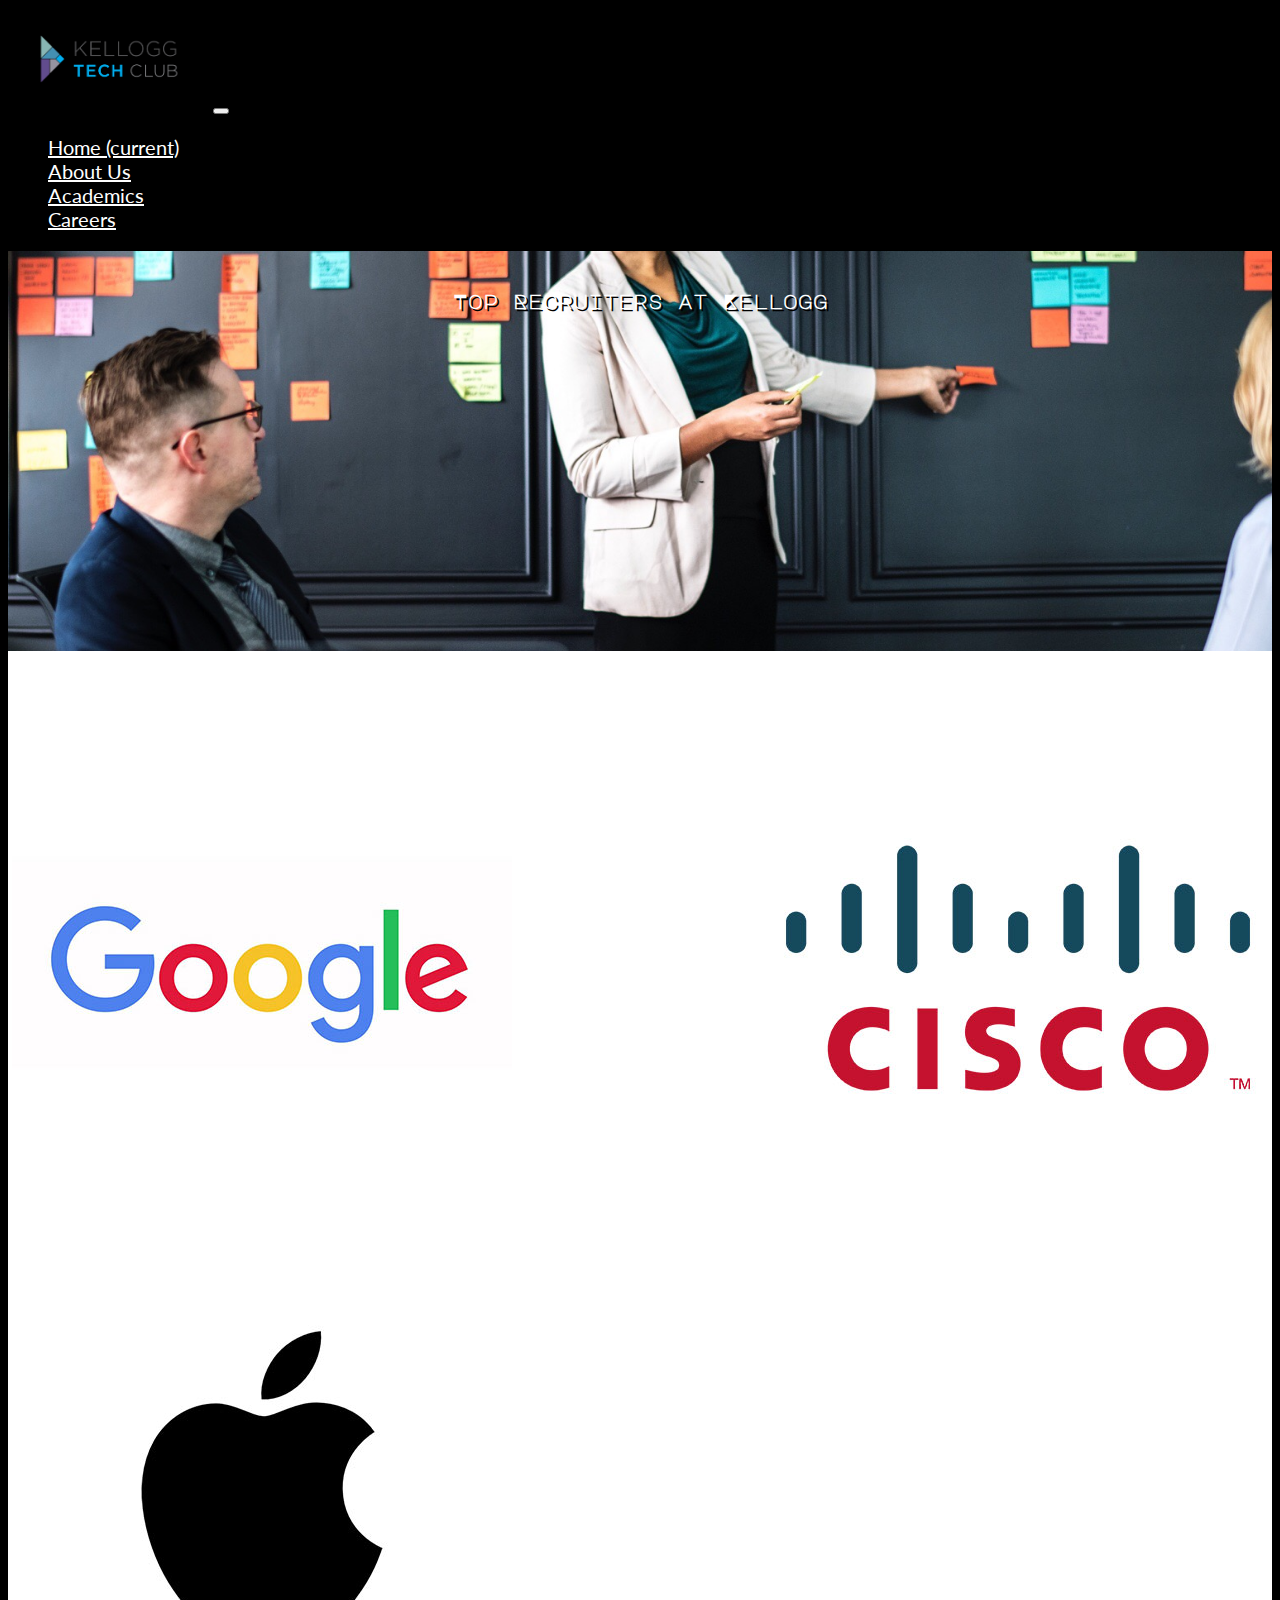
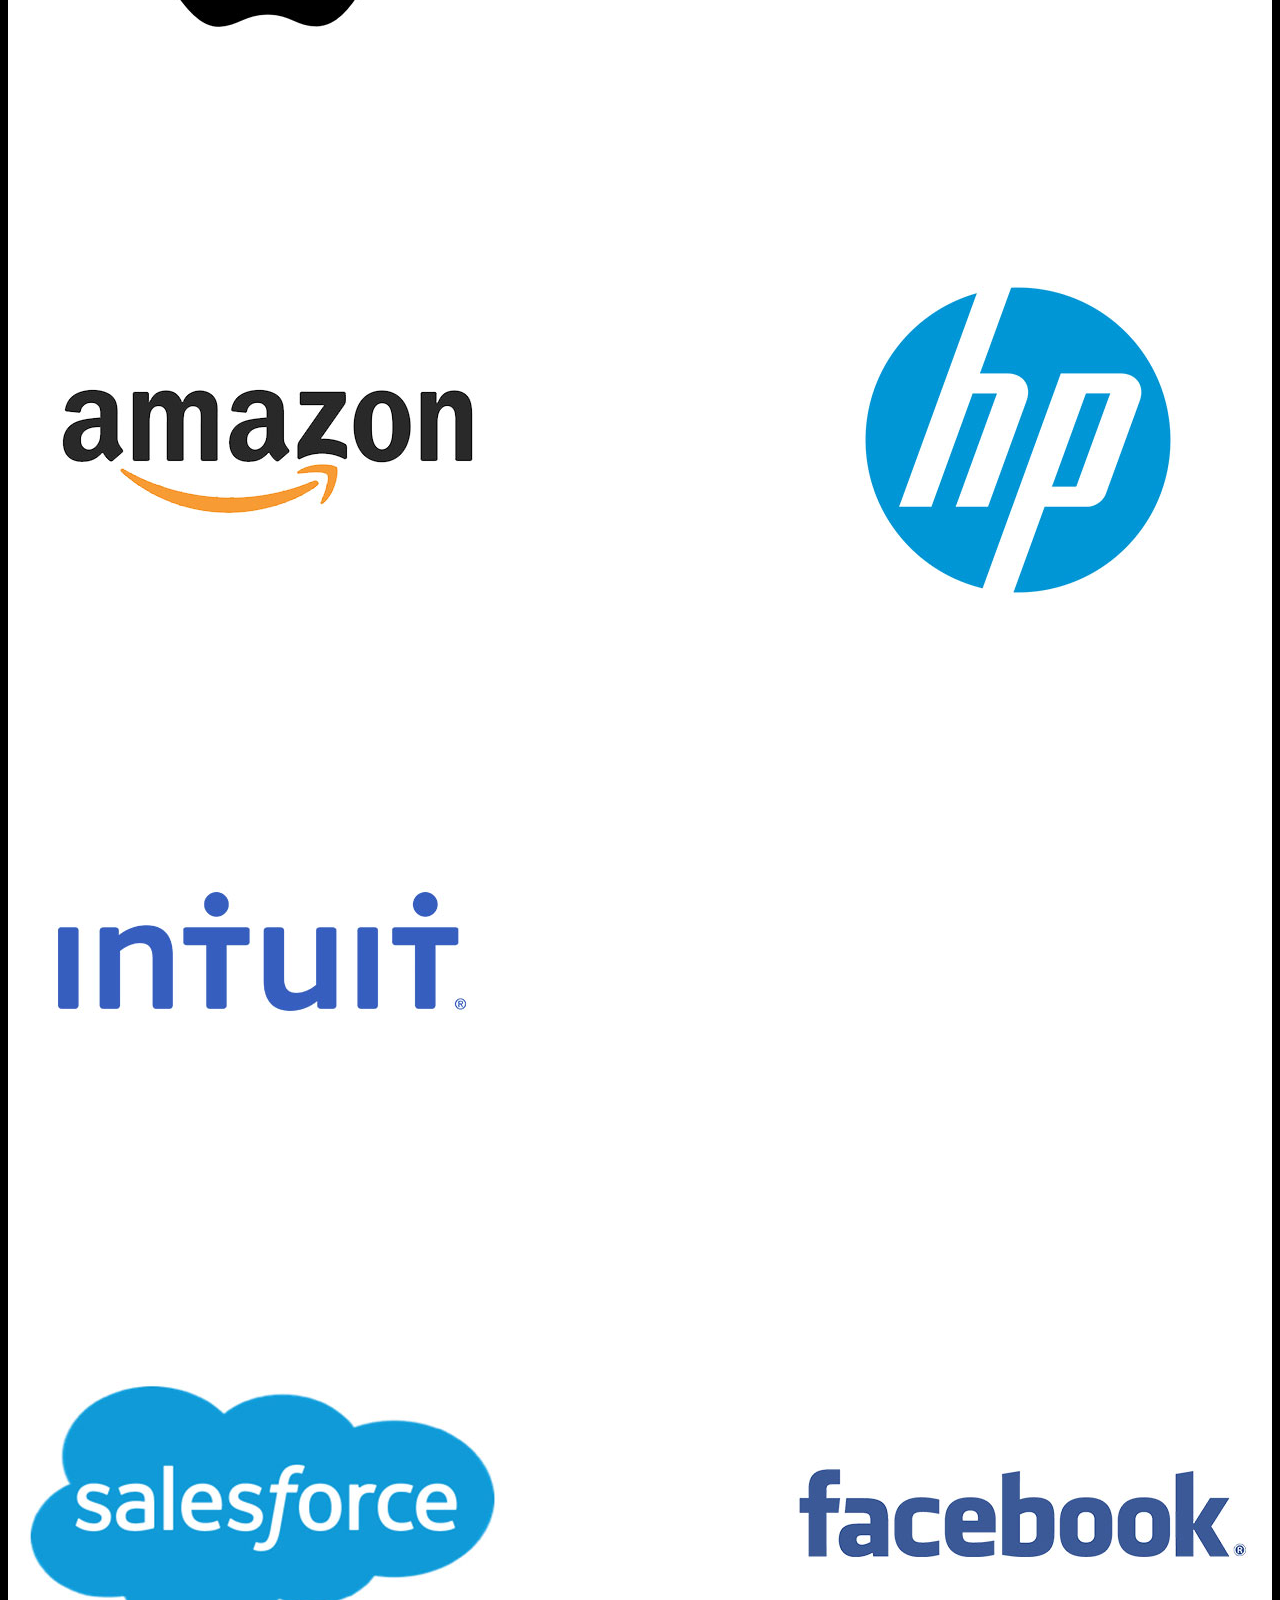
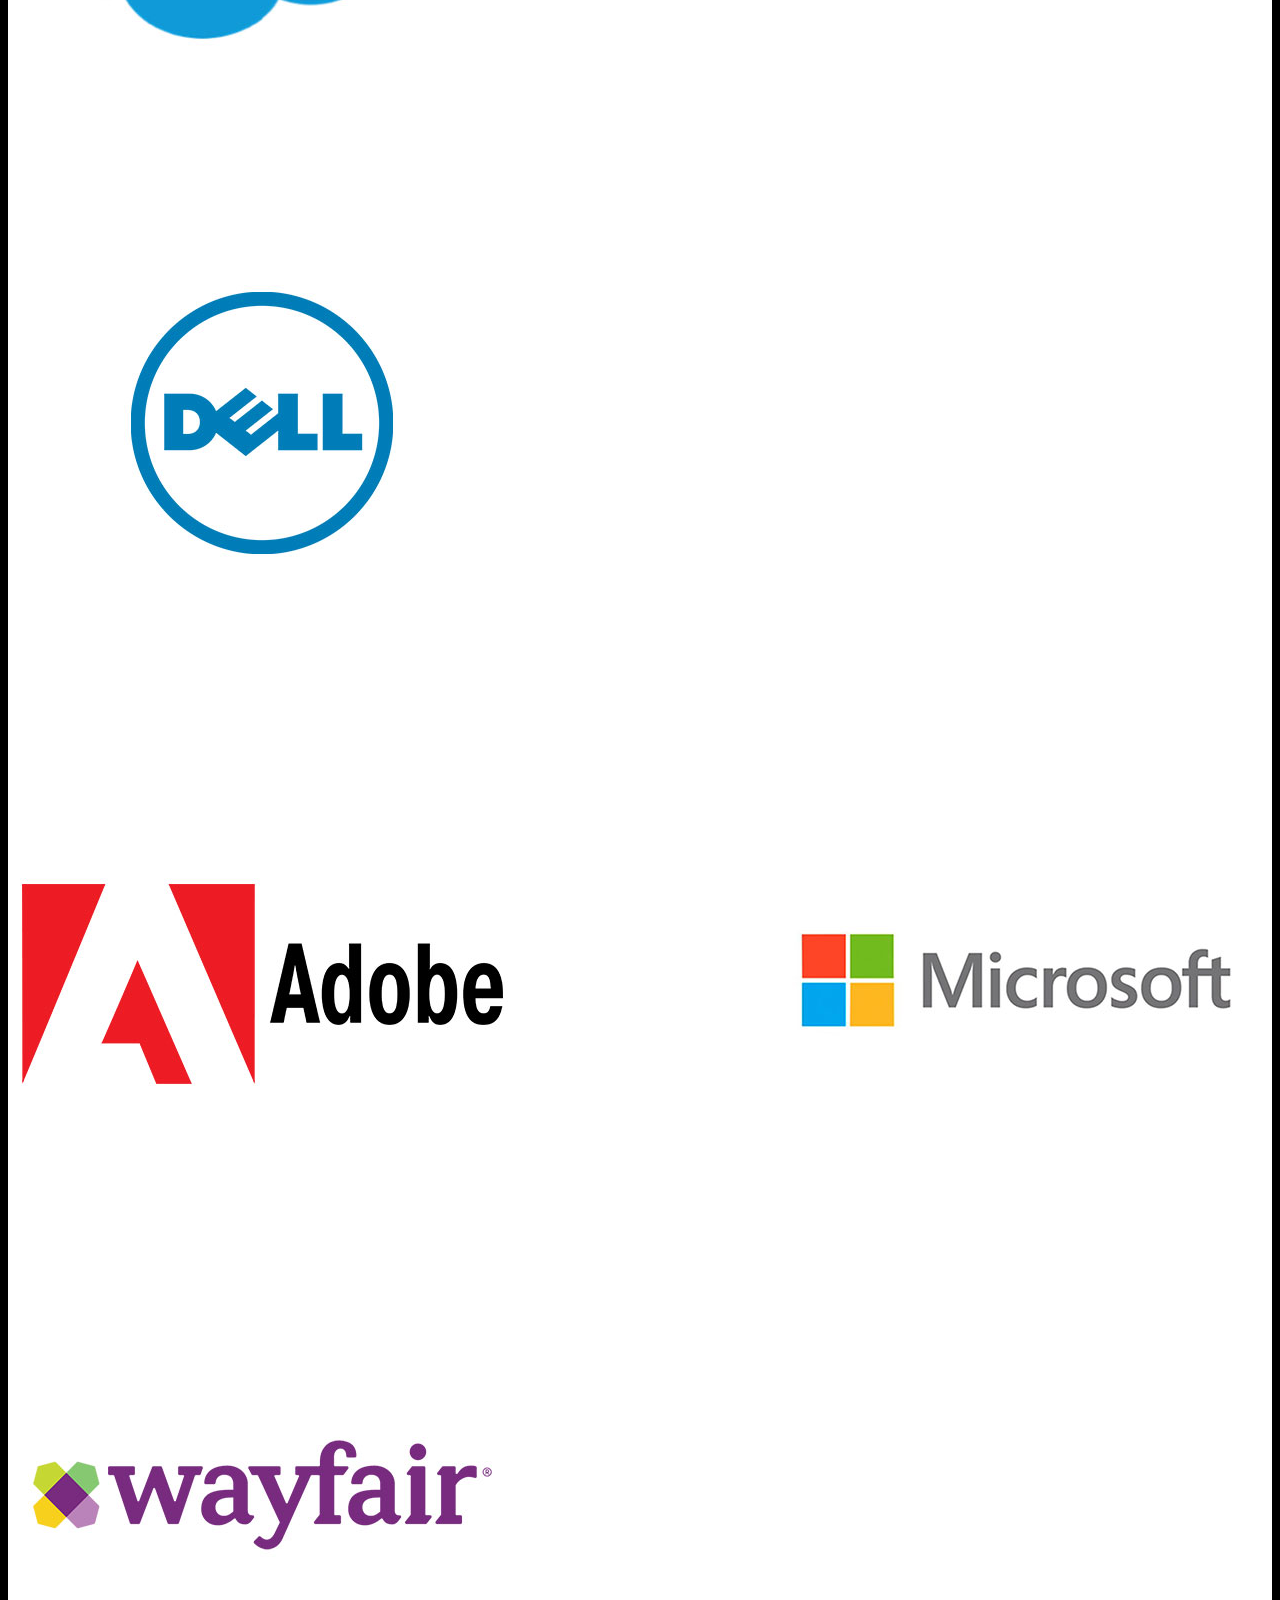
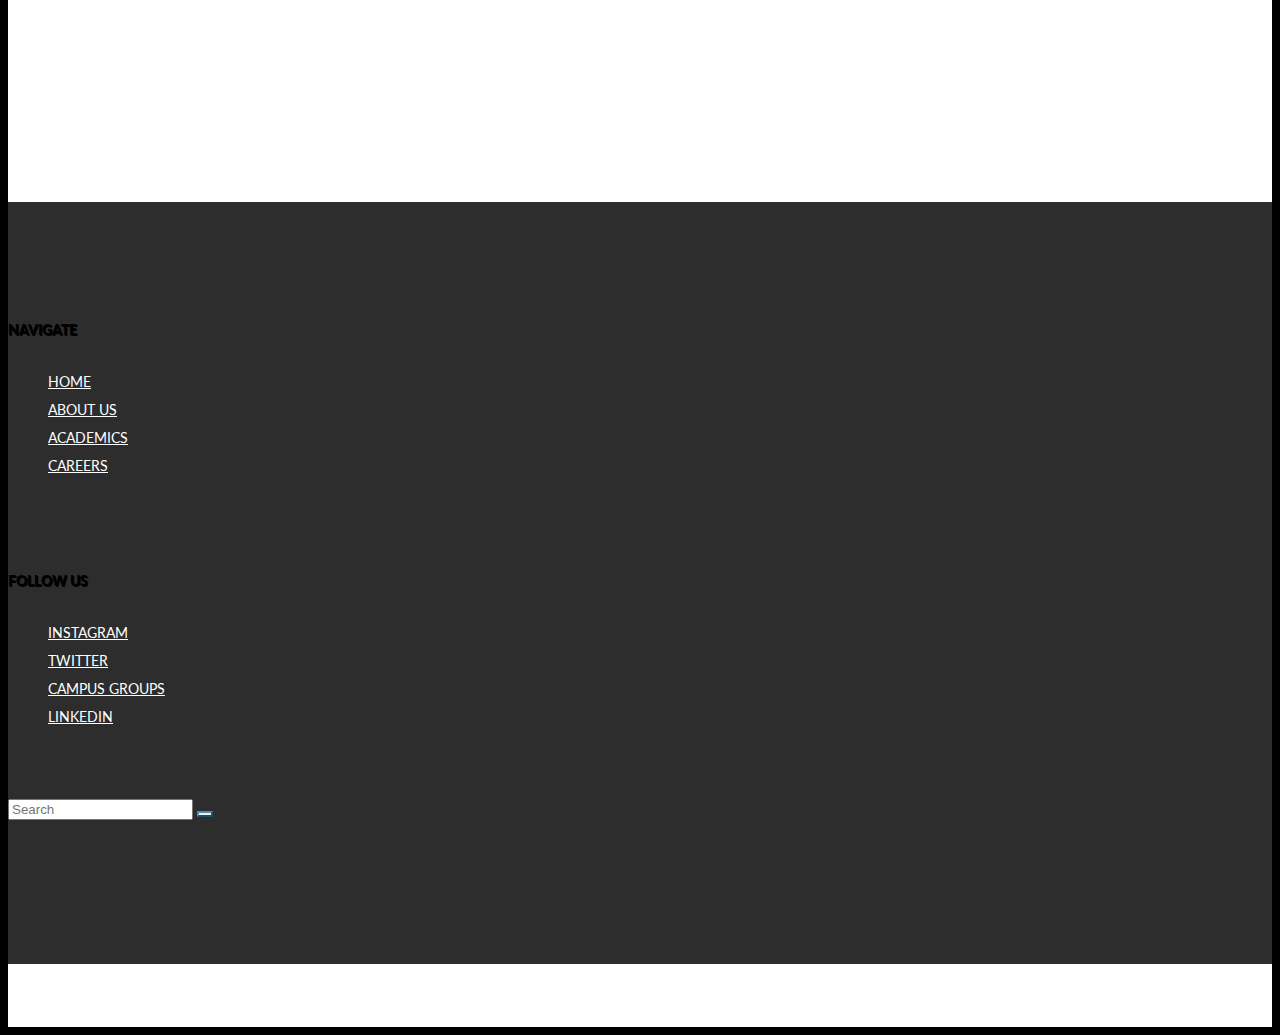
==== careers.html @ 0c90b771 "Updates" ====
<!doctype html>
<html lang="en">
  <head>
    <!-- Required meta tags -->
    <meta charset="utf-8">
    <meta name="viewport" content="width=device-width, initial-scale=1, shrink-to-fit=no">

    <!-- Bootstrap CSS -->
    <link rel="stylesheet" href="https://stackpath.bootstrapcdn.com/bootstrap/4.2.1/css/bootstrap.min.css" integrity="sha384-GJzZqFGwb1QTTN6wy59ffF1BuGJpLSa9DkKMp0DgiMDm4iYMj70gZWKYbI706tWS" crossorigin="anonymous">

    <!-- Google Fonts CSS -->
    <link href="https://fonts.googleapis.com/css?family=Lato:300|Major+Mono+Display|Source+Sans+Pro:300i" rel="stylesheet">

    <!-- Font Awesome CSS -->
    <link rel="stylesheet" href="https://use.fontawesome.com/releases/v5.7.0/css/all.css" integrity="sha384-lZN37f5QGtY3VHgisS14W3ExzMWZxybE1SJSEsQp9S+oqd12jhcu+A56Ebc1zFSJ" crossorigin="anonymous">
   
    <!-- My CSS -->
    <link href="style.css" rel="stylesheet">

    <title>Careers | Kellogg Tech Club</title>
  </head>
  <body>

<nav class="navbar navbar-expand-lg navbar-dark bg-dark">
    <a class="navbar-brand" href="#"><img src="KTech_logo-MAIN.png"></a>
        <button class="navbar-toggler" type="button" data-toggle="collapse" data-target="#navbarSupportedContent" aria-controls="navbarSupportedContent" aria-expanded="false" aria-label="Toggle navigation">
            <span class="navbar-toggler-icon"></span>
        </button>

    <div class="collapse navbar-collapse" id="navbarSupportedContent">
        <ul class="navbar-nav mr-auto">
        <li class="nav-item active">
            <a class="nav-link" href="index.html">Home <span class="sr-only">(current)</span></a>
        </li>
        <li class="nav-item">
            <a class="nav-link" href="aboutus.html">About Us</a>
        </li>
        <li class="nav-item">
            <a class="nav-link" href="academics.html">Academics</a>
        </li>
        <li class="nav-item">
            <a class="nav-link" href="careers.html">Careers</a>
        </li>
        </ul>
    </div>
</nav>

<div class="jumbotron jumbotron-fluid4">
    <div class="container">
        <h1 class="display-4"><br><br>Top Recruiters at Kellogg</h1>
    </div>
</div>

<div class="container-fluid container-light">

        <div class="row">
            <div class="col-sm-3">
                <img src="careers/thumb1.jpg" alt="Google" class="img-thumbnail">
                <img src="careers/thumb5.jpg" alt="Cisco" class="img-thumbnail">
                <img src="careers/thumb9.jpg" alt="Apple" class="img-thumbnail">
            </div>
            <div class="col-sm-3">
                <img src="careers/thumb2.jpg" alt="Amazon" class="img-thumbnail">
                <img src="careers/thumb6.jpg" alt="HP" class="img-thumbnail">
                <img src="careers/thumb10.jpg" alt="Intuit" class="img-thumbnail">
            </div>
            <div class="col-sm-3">
                <img src="careers/thumb3.jpg" alt="Salesforce" class="img-thumbnail">
                <img src="careers/thumb7.jpg" alt="Facebook" class="img-thumbnail">
                <img src="careers/thumb11.jpg" alt="Dell" class="img-thumbnail">
            </div>
            <div class="col-sm-3">
                <img src="careers/thumb4.jpg" alt="Adobe" class="img-thumbnail">
                <img src="careers/thumb8.jpg" alt="Microsoft" class="img-thumbnail">
                <img src="careers/thumb12.jpg" alt="Wayfair" class="img-thumbnail">
            </div>
        </div>
    </container-light>

<div class="container-fluid footer">
        <div class="row">
            <div class="col-sm-1"><br></div>
            <div class="col-sm-3">
                <h5><strong>NAVIGATE</strong></h5>
                <ul>
                    <li>
                        <a href="index.html">HOME</a>
                    </li>
                    <li>
                        <a href="aboutus.html">ABOUT US</a>
                    </li>
                    <li>
                        <a href="academics.html">ACADEMICS</a>
                    </li>
                    <li>
                        <a href="careers.html">CAREERS</a>
                    </li>
                    </ul></div>
            <div class="col-sm-3">
                <h5><strong>FOLLOW US</strong></h5>
                <ul>
                    <li>
                        <a href="https://www.instagram.com/kelloggtechclub/">INSTAGRAM</a>
                    </li>
                    <li>
                        <a href="https://twitter.com/kellogghtc?lang=en">TWITTER</a>
                    </li>
                    <li>
                        <a href="https://kellogg.campusgroups.com/ktech/home/">CAMPUS GROUPS</a>
                    </li>
                    <li>
                        <a href="https://www.linkedin.com/">LINKEDIN</a>
                    </li>
                    </ul></div>
            <div class="col-sm-3">
                    <form class="form-inline my-2 my-lg-0">
                            <input class="form-control mr-sm-2" type="search" placeholder="Search" aria-label="Search">
                            <button class="btn btn-outline-success my-2 my-sm-0" type="submit"><i class="fas fa-search"></i></button>
                            </form>
            </div>
            <div class="col-sm-1"><br></div>
        </div>
    </div>
    
    <!-- Optional JavaScript -->
    <!-- jQuery first, then Popper.js, then Bootstrap JS -->
    <script src="https://code.jquery.com/jquery-3.3.1.slim.min.js" integrity="sha384-q8i/X+965DzO0rT7abK41JStQIAqVgRVzpbzo5smXKp4YfRvH+8abtTE1Pi6jizo" crossorigin="anonymous"></script>
    <script src="https://cdnjs.cloudflare.com/ajax/libs/popper.js/1.14.6/umd/popper.min.js" integrity="sha384-wHAiFfRlMFy6i5SRaxvfOCifBUQy1xHdJ/yoi7FRNXMRBu5WHdZYu1hA6ZOblgut" crossorigin="anonymous"></script>
    <script src="https://stackpath.bootstrapcdn.com/bootstrap/4.2.1/js/bootstrap.min.js" integrity="sha384-B0UglyR+jN6CkvvICOB2joaf5I4l3gm9GU6Hc1og6Ls7i6U/mkkaduKaBhlAXv9k" crossorigin="anonymous"></script>
    </body>
    </html>
---- style.css ----
body {
    font-family: 'Lato', sans-serif;
    font-size: 18px;
    background-color: black;
    color: white;
    text-align: justify;
}

.bg-dark {
    background-color: black!important;
    color: white;
    font-size: 20px;
}


h1 {
    font-family: 'Major Mono Display', monospace;
    font-size: 20px;
    text-shadow: 2px 2px black;
}

.nav-link {
    color: white;
}

.btn-outline-success {
    color: #4591b1;
    border-color: #4591b1;
}

.btn-outline-success:hover {
    color: #fff;
    background-color: #4591b1;
    border-color: #4591b1;
}

.navbar-brand img {
    width: 200px;
}

.display-4 {
    font-family: 'Major Mono Display', monospace;
}

.jumbotron-fluid {
    background-image: url(jumbo1.jpg);
    height: 800px;
    background-repeat: no-repeat;
    background-attachment: fixed;
    background-position: top;
    background-size: cover;
    text-align: center;
    text-shadow: 2px 2px black;
    border-radius: 0rem;
    margin-bottom: 0rem;
}

.jumbotron-fluid2 {
    background-image: url(jumbo2.jpg);
    height: 800px;
    background-repeat: no-repeat;
    background-attachment: fixed;
    background-position: top;
    background-size: cover;
    text-align: center;
    text-shadow: 2px 2px black;
    border-radius: 0rem;
    margin-bottom: 0rem;
}

.col-sm-2 {
    text-align: center;
    font-size: 24px;
}

.container-fluid {
    padding-top: 5%;
    padding-bottom: 5%;
}

.carousel-item {
    font-family: 'Source Sans Pro', sans-serif;
    text-align: center;
}

.carousel {
    background-color: #8ab7b4;
}

.col-sm-6 {
    text-align: center;
}

.display-5 {
    font-size: 3.5rem;
    font-weight: 300;
    line-height: 1.2;
    text-shadow: 2px 2px #614b93;
}

.jumbotron-fluid3 {
    background-image: url(jumbo3.JPG);
    height: 400px;
    background-repeat: no-repeat;
    background-attachment: fixed;
    background-position: top;
    background-size: cover;
    text-align: center;
    text-shadow: 2px 2px black;
    border-radius: 0rem;
    margin-bottom: 0rem;
}

.carousel-caption {
    position: absolute;
    top: 30%;
    right: 15%;
    bottom: 20px;
    left: 15%;
    z-index: 10;
    padding-top: 20px;
    padding-bottom: 20px;
    color: #fff;
    text-align: center;
    text-shadow: 1px 2px black;
}

.footer {
    font-size: 14px;
    text-align: left;
    background-color: #2d2d2d;
    line-height: 2;
}

.footer a {
    color: white;
}

ul {
    display: block;
    list-style-type: none;
    margin-block-start: 1em;
    margin-block-end: 1em;
    margin-inline-start: 0px;
    margin-inline-end: 0px;
    padding-inline-start: 40px;
}

h5 {
    font-family: 'Lato', sans-serif;
    text-shadow: 1px 1px black;
    font-size: 14px
}

.jumbotron-fluid4 {
    background-image: url(jumbo4.JPG);
    height: 400px;
    background-repeat: no-repeat;
    background-attachment: fixed;
    background-position: top;
    background-size: cover;
    text-align: center;
    text-shadow: 2px 2px black;
    border-radius: 0rem;
    margin-bottom: 0rem;
}

.container-light {
    background-color: white;
    color: black;
    font-size: 14px;
}

.col-sm-3 {
    padding-bottom: 50px;
}

.img-thumbnail {
    padding: .25rem;
    background-color: white;
    border: 0px solid white;
    border-radius: 0rem;
}

.jumbotron-fluid5 {
    background-image: url(jumbo5.JPG);
    height: 400px;
    background-repeat: no-repeat;
    background-attachment: fixed;
    background-position: center;
    background-size: cover;
    text-align: center;
    text-shadow: 2px 2px black;
    border-radius: 0rem;
    margin-bottom: 0rem;
}

.col-sm-8 a {
    color: #614b93;
    font-weight: bold;
}

.btn-outline-light:hover {
    color: #212529;
    background-color: #f8f9fa;
    text-shadow: 0px 0px #f8f9fa;
    border-color: #f8f9fa;
}

.container-light h3 {
    font-family: 'Major Mono Display', monospace;
    font-weight: bold;
    color: #614b93;
    border-bottom: 1px solid #614b93;
    margin: 10px 0;
    padding-bottom: 8px;
    font-size: 26px;
}

h4 {
    font-weight: bold;
    font-size: 20px;
    border-bottom: 1px solid #212529;
    margin: 10px 0;
}
}
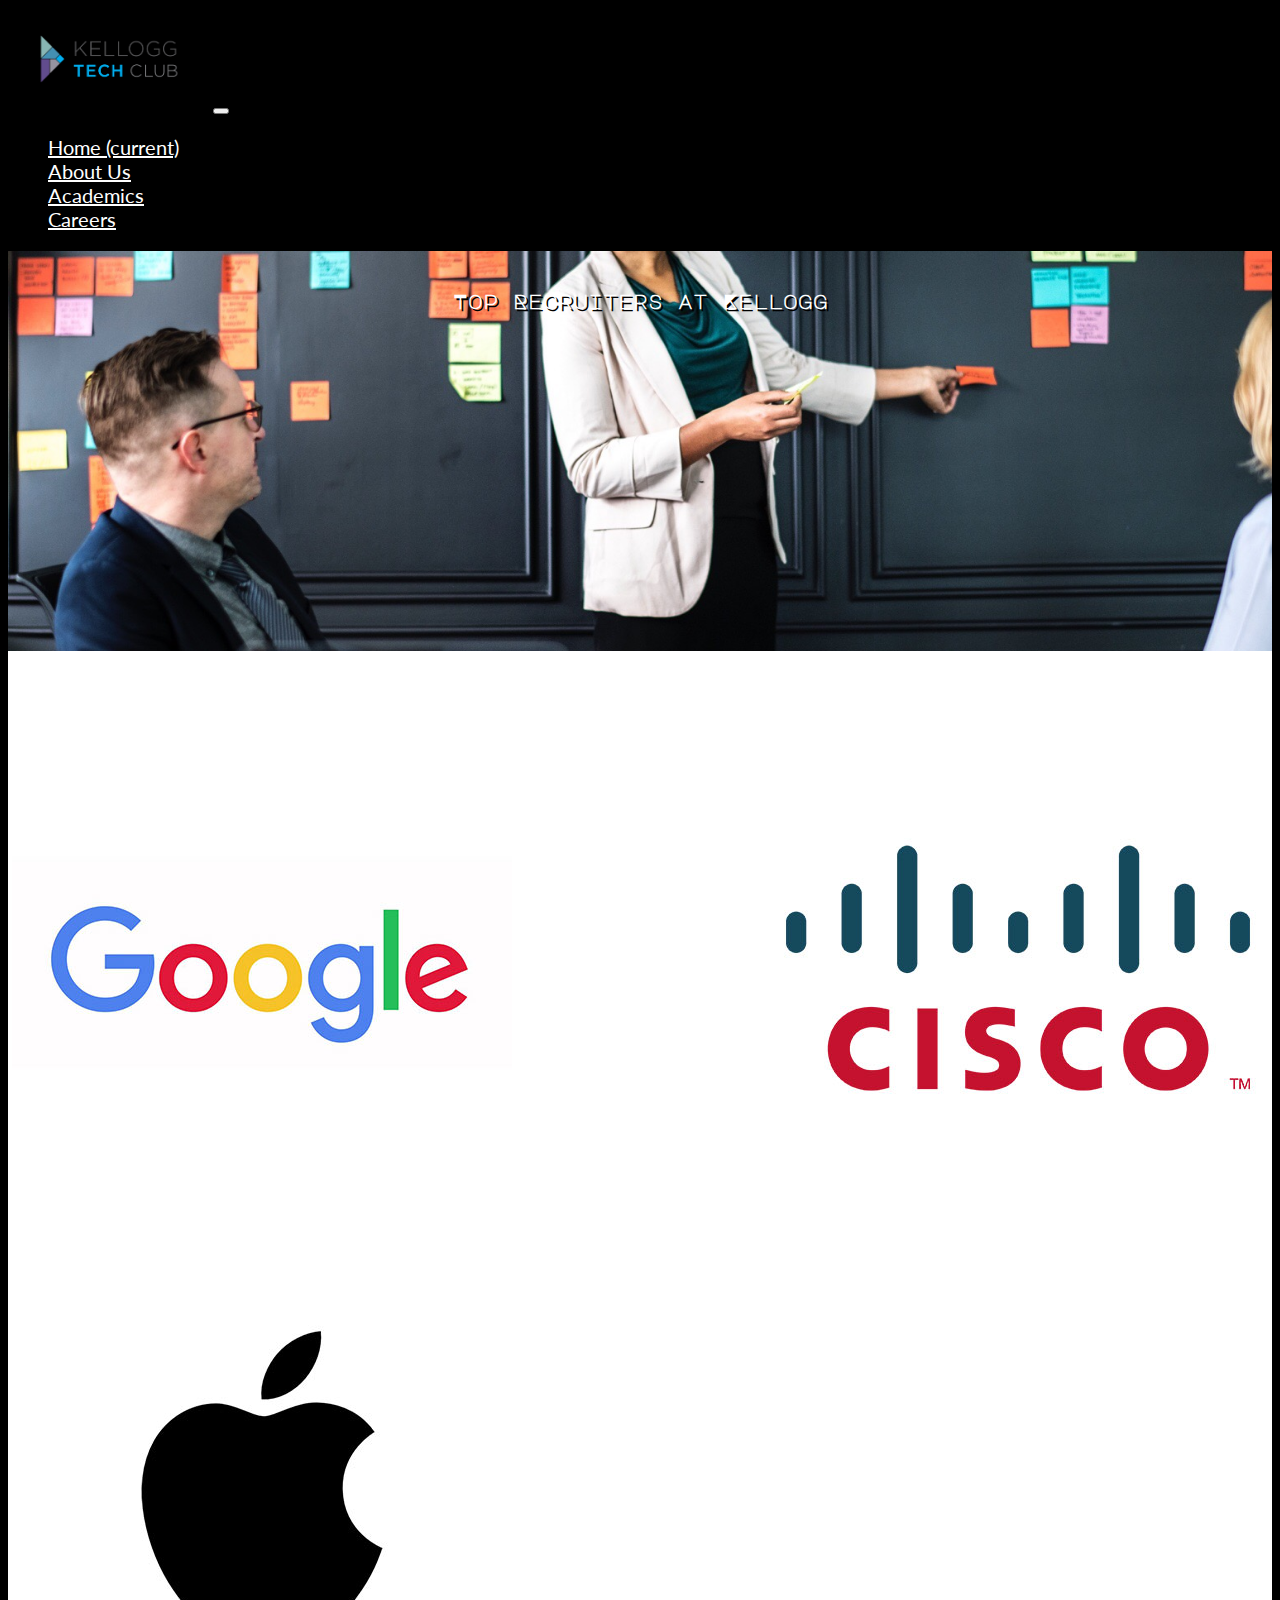
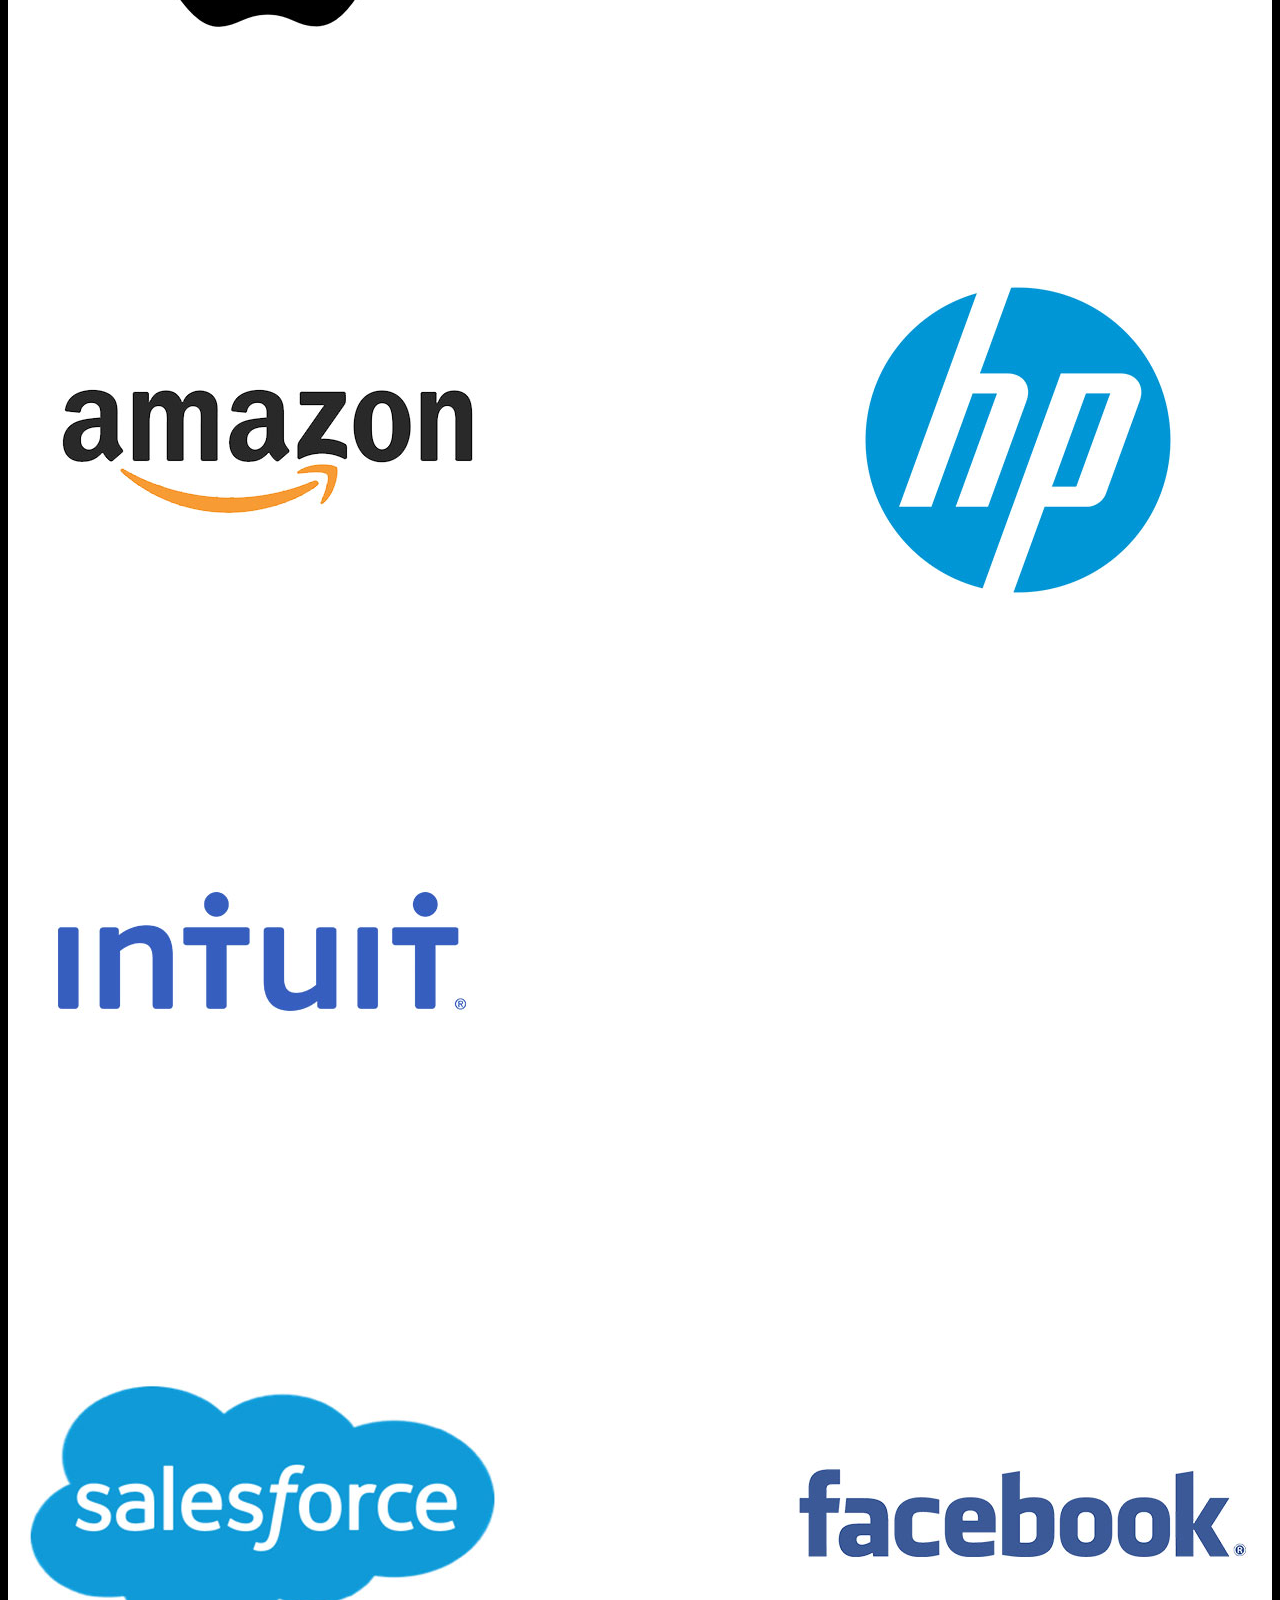
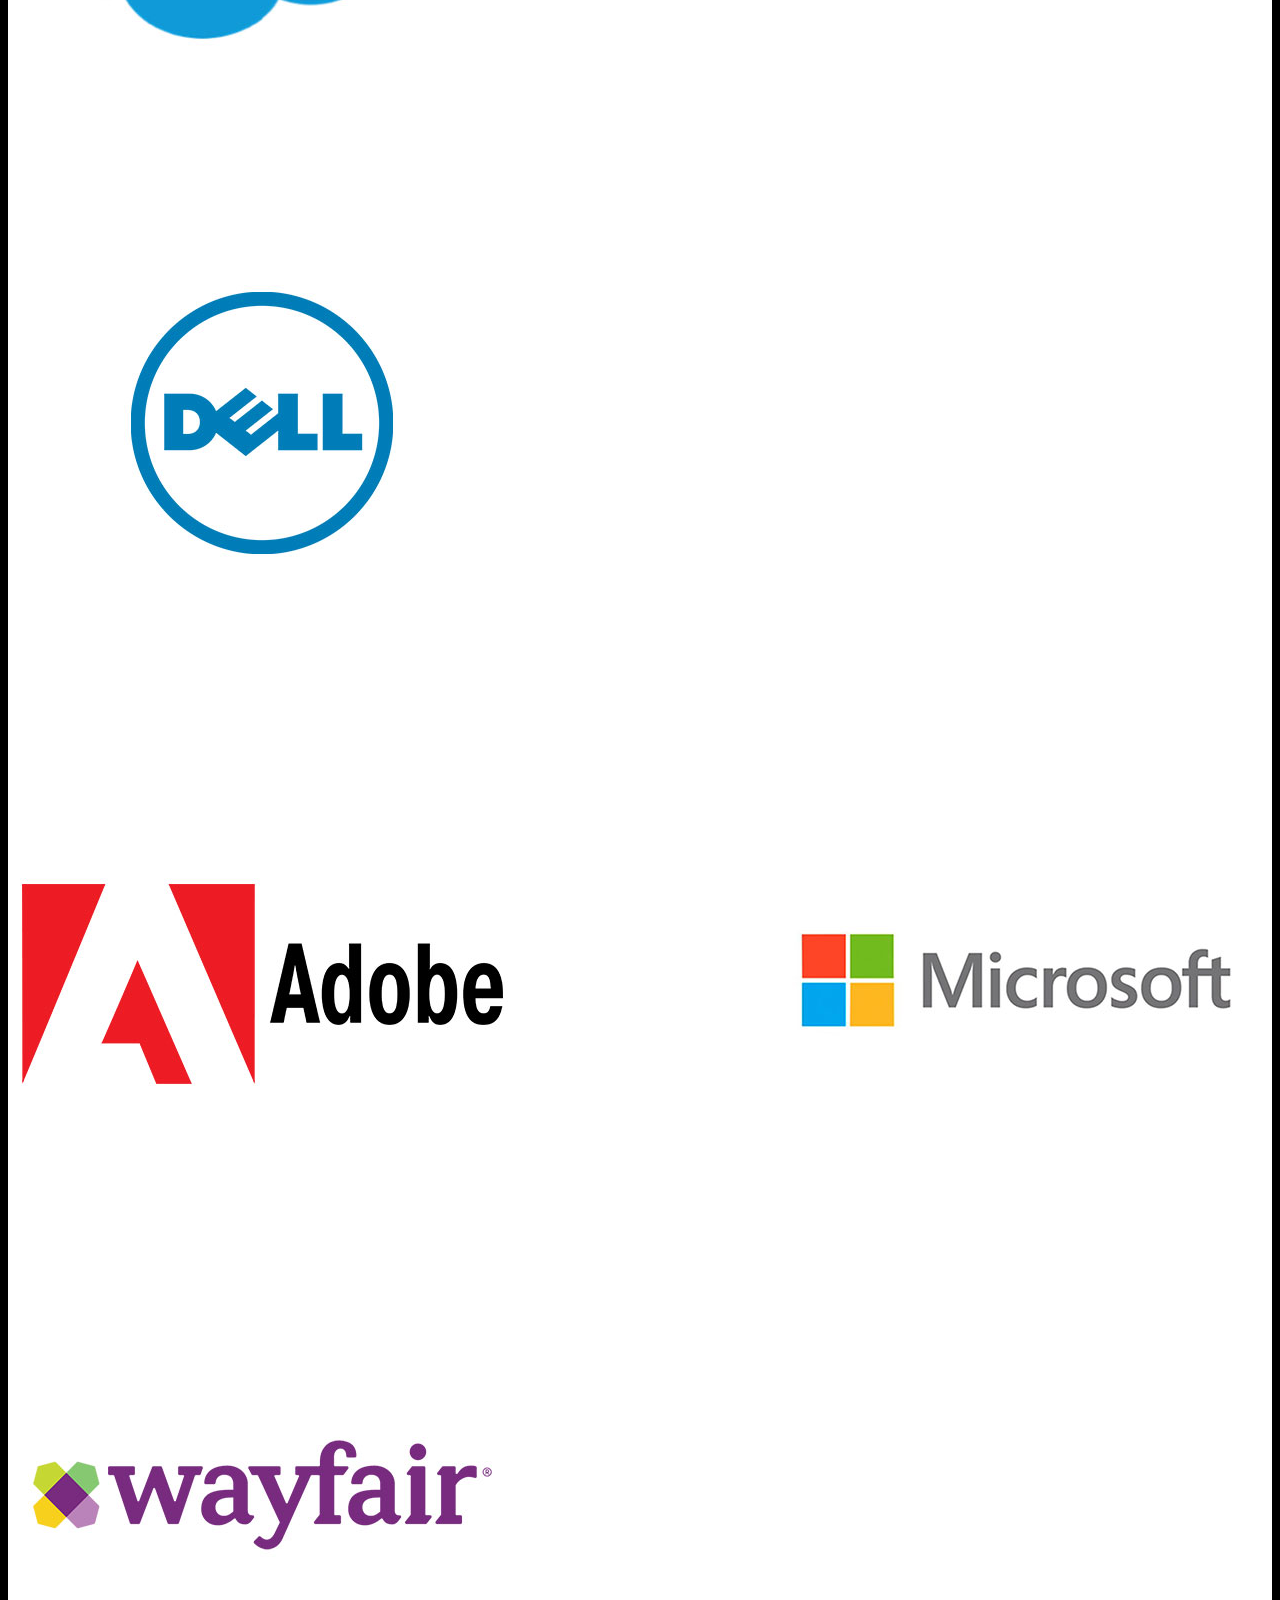
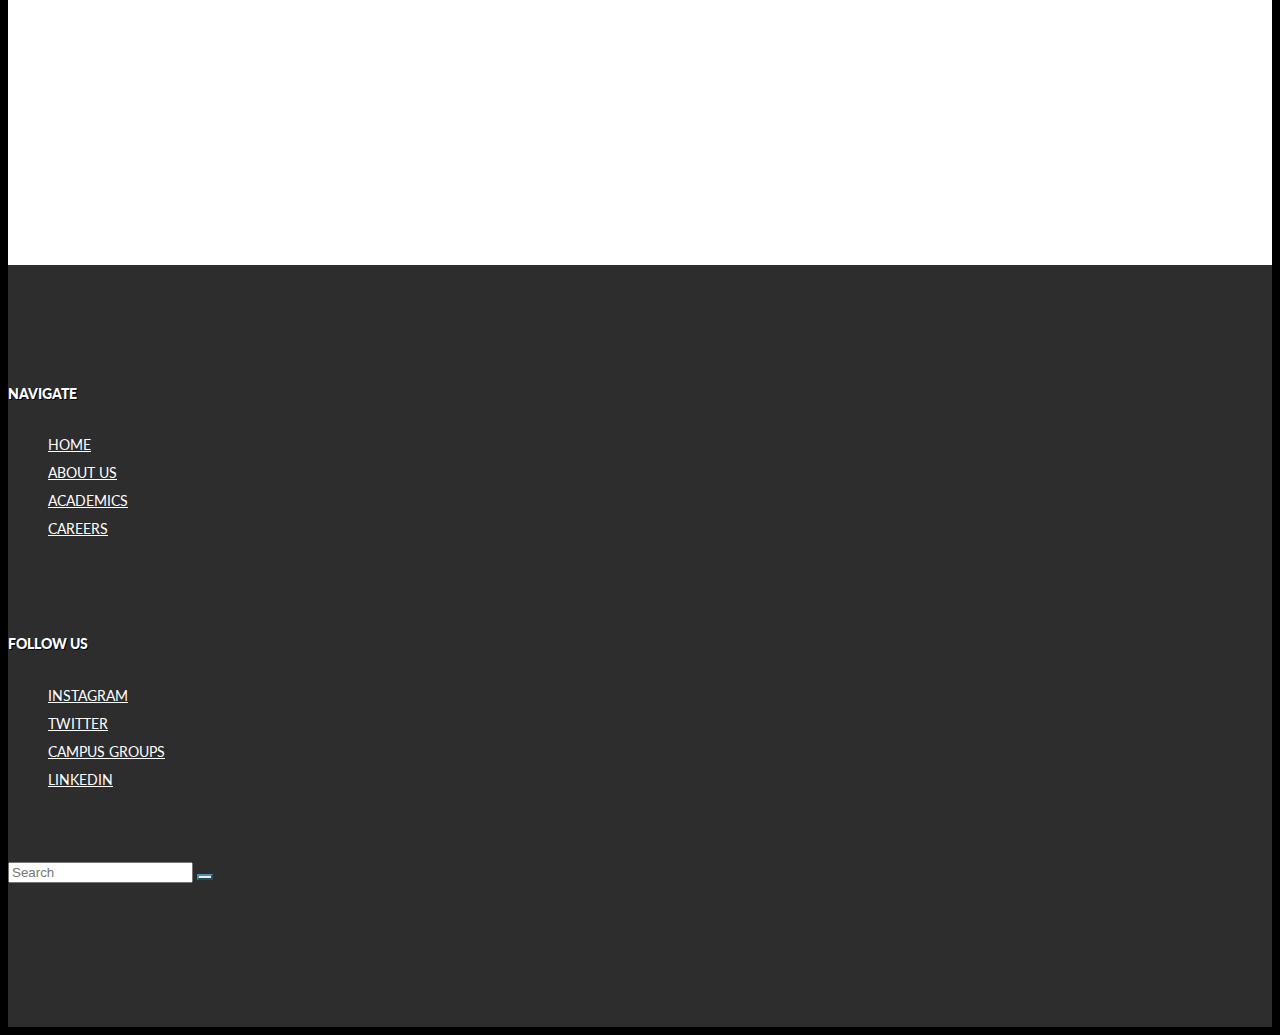
==== commit c7ac7ae5: "update" ====
--- a/careers.html
+++ b/careers.html
@@ -75,7 +75,7 @@
                 <img src="careers/thumb12.jpg" alt="Wayfair" class="img-thumbnail">
             </div>
         </div>
-    </container-light>
+    </div>
 
 <div class="container-fluid footer">
         <div class="row">
--- a/style.css
+++ b/style.css
@@ -34,7 +34,7 @@
     border-color: #4591b1;
 }
 
-.navbar-brand img {
+a.navbar-brand img {
     width: 200px;
 }
 
@@ -223,4 +223,3 @@
     border-bottom: 1px solid #212529;
     margin: 10px 0;
 }
-}